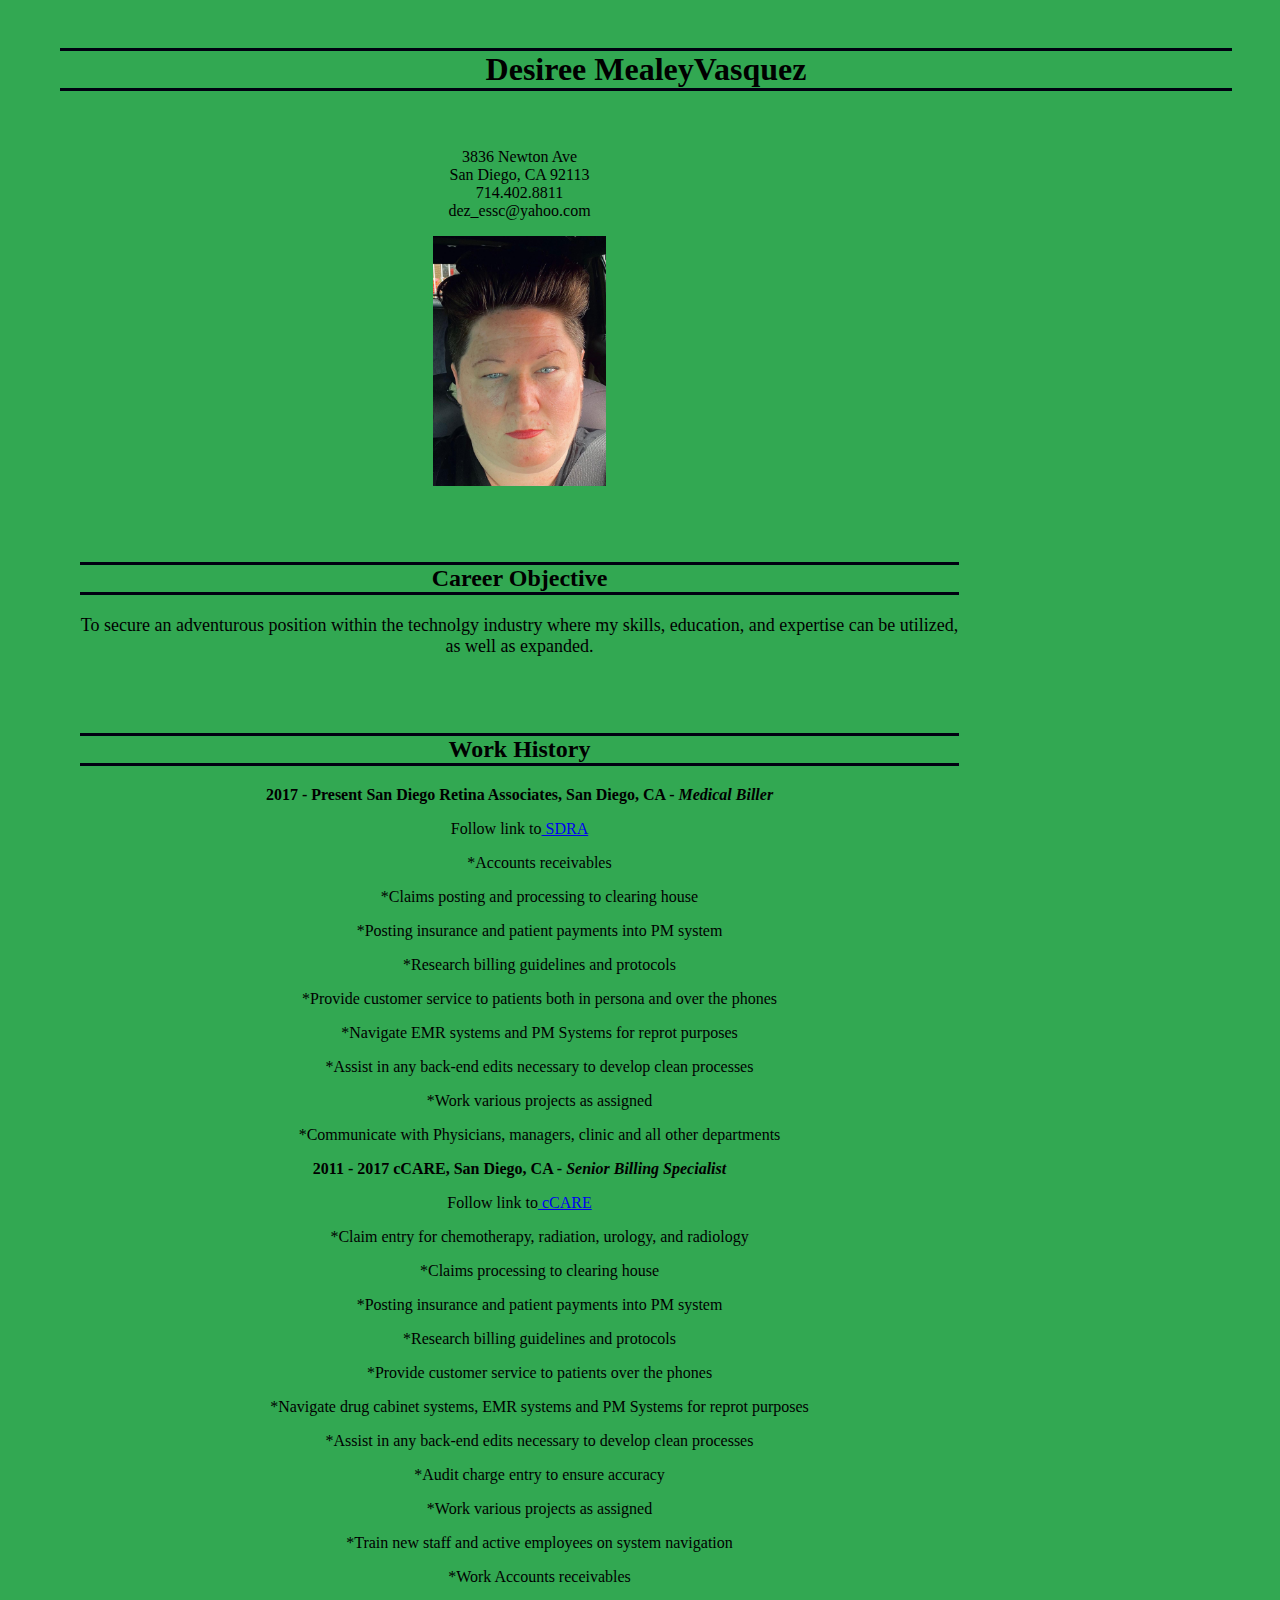
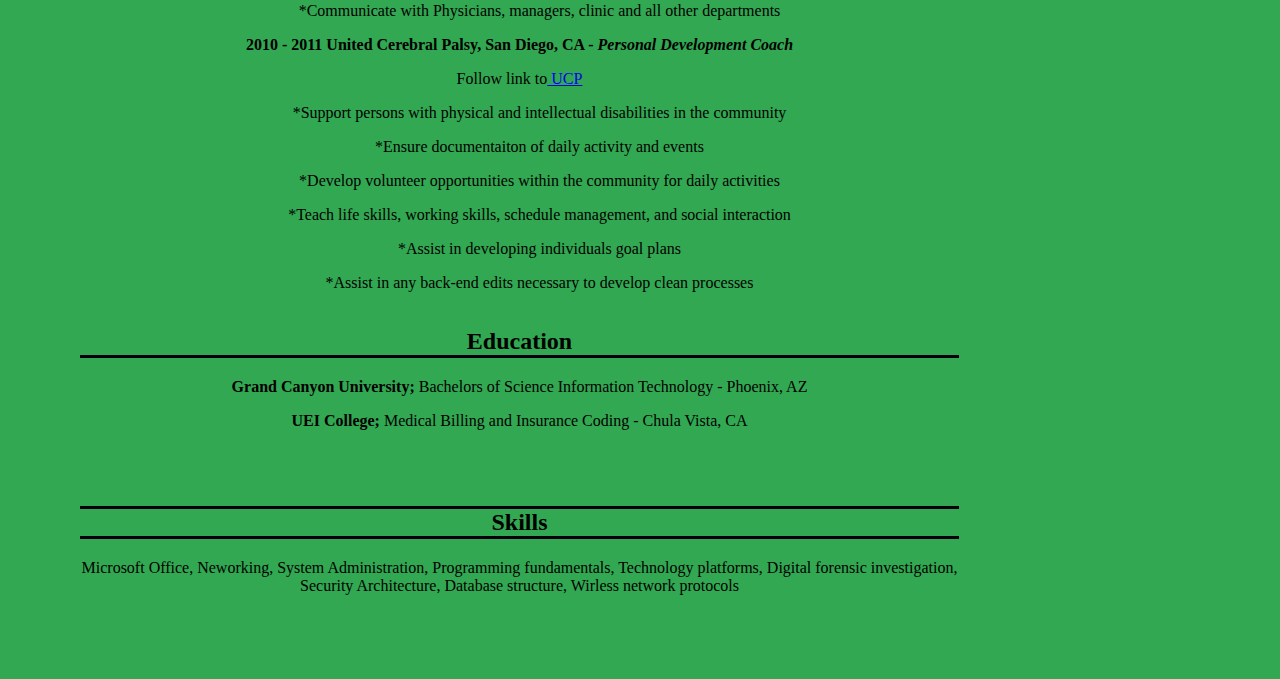
==== newresume.html @ b98fec86 "Update newresume.html" ====
<html>
  <head>
    <meta charset="UTF-8">
    <title> Desiree's Resume</title>
    <link href="style.css" rel="Stylesheet" />
  </head>
  
  <Body>
    <h1><strong>Desiree MealeyVasquez</strong></h1>
    <div id="contact">
    <p> 3836 Newton Ave<br>
      San Diego, CA 92113<br>
      714.402.8811<br>
      dez_essc@yahoo.com</p>
      <p><img src="PicMe.jpg" height="250"/></p>
      
    </div>
 <div id="objective">   
   
   <h2><strong>Career Objective</strong></h2>
      <p><font size="4">To secure an adventurous position within the technolgy industry where
        my skills, education, and expertise can be utilized, as well as expanded.</font></p>
    </div>
 <div id="content">     
   <h2><strong>Work History</strong></h2>
    <p><strong>2017 - Present San Diego Retina Associates, San Diego, CA -
      <em>Medical Biller</em></strong><br>
   <p><font size="3">Follow link to<a href="https://sdretina.com/"> SDRA</a></font></p>
  
      <ul>
        <p><font size="3">*Accounts receivables</font></p>
        <p><font size="3">*Claims posting and processing to clearing house</font></p>
        <p><font size="3">*Posting insurance and patient payments into PM system</font></p>
        <p><font size="3">*Research billing guidelines and protocols</font></p>
        <p><font size="3">*Provide customer service to patients both in persona and over the phones</font></p>
        <p><font size="3">*Navigate EMR systems and PM Systems for reprot purposes</font></p>
        <p><font size="3">*Assist in any back-end edits necessary to develop clean processes</font></p>
        <p><font size="3">*Work various projects as assigned</font></p>
        <p><font size="3">*Communicate with Physicians, managers, clinic and all other departments</font></p>
        
      </ul>
     <p><strong>2011 - 2017 cCARE, San Diego, CA -
      <em>Senior Billing Specialist</em></strong><br>
   <p><font size="3">Follow link to<a href="https://ccare.com/"> cCARE</a></font></p>
   
      <ul>
        <p><font size="3">*Claim entry for chemotherapy, radiation, urology, and radiology</font></p>
        <p><font size="3">*Claims processing to clearing house</font></p>
        <p><font size="3">*Posting insurance and patient payments into PM system</font></p>
        <p><font size="3">*Research billing guidelines and protocols</font></p>
        <p><font size="3">*Provide customer service to patients over the phones</font></p>
        <p><font size="3">*Navigate drug cabinet systems, EMR systems and PM Systems for reprot purposes</font></p>
        <p><font size="3">*Assist in any back-end edits necessary to develop clean processes</font></p>
        <p><font size="3">*Audit charge entry to ensure accuracy</font></p>
        <p><font size="3">*Work various projects as assigned</font></p>
        <p><font size="3">*Train new staff and active employees on system navigation</font></p>
        <p><font size="3">*Work Accounts receivables</font></p>
        <p><font size="3">*Communicate with Physicians, managers, clinic and all other departments</font></p>
      </ul>
   
     <p><strong>2010 - 2011 United Cerebral Palsy, San Diego, CA -
      <em>Personal Development Coach</em></strong><br>
       <p><font size="3">Follow link to<a href="https://ucp.org/"> UCP</a></font></p>
      <ul>
        <p><font size="3">*Support persons with physical and intellectual disabilities in the community</font></p>
        <p><font size="3">*Ensure documentaiton of daily activity and events</font></p>
        <p><font size="3">*Develop volunteer opportunities within the community for daily activities</font></p>
        <p><font size="3">*Teach life skills, working skills, schedule management, and social interaction</font></p>
        <p><font size="3">*Assist in developing individuals goal plans</font></p>
        <p><font size="3">*Assist in any back-end edits necessary to develop clean processes</font></p>
      </ul>  
   
    </div> 
    
  <div id="education">
   
    <h2><strong>Education</strong></h2>
    <p><strong>Grand Canyon University;</strong> Bachelors of Science Information Technology -
      Phoenix, AZ</p>
    <p><strong>UEI College;</strong> Medical Billing and Insurance Coding -
      Chula Vista, CA</p>
    
  </div> 
   <div id="skills">
     <h2><strong>Skills</strong></h2>
  <p>Microsoft Office, Neworking, System Administration, Programming fundamentals, Technology platforms, Digital forensic investigation, Security Architecture, Database structure,
  Wirless network protocols</p>
</div>
    
  </body>
</html>
---- style.css ----
html {
    padding: 20px;
}
body {
    background-color: rgb(50,168,82);
    text-align:center;
    font-family: "Times New Roman", Times, serif;
    padding: 20px;
    margin-center: 20px;
    margin-left: 20px;
       
}

h1{  
     text-align:center;
     font-family: "Times New Roman", Times, serif;
     border-top: solid #001;
     border-bottom: solid #001;
     margin-center: 20px;
}

h2{ 
    text-align:center;
    font-weight: normal;
    font-family: "Times New Roman", Times, serif;
    border-top: solid #001;
    border-bottom: solid #001;
    margin-center: 20px;
}

#contact {
    float:center;
    width: 75%;
    padding: 20px;
}

#objective {
    float:center;
    width: 75%;
    padding: 20px;
}
#content {
    float: left;
    width: 75%;
    padding: 20px;
}

#education {
    float: center;
    width: 75%;
    padding: 20px;
}

#skills {
    float: center;
    width: 75%;
    padding: 20px;
}
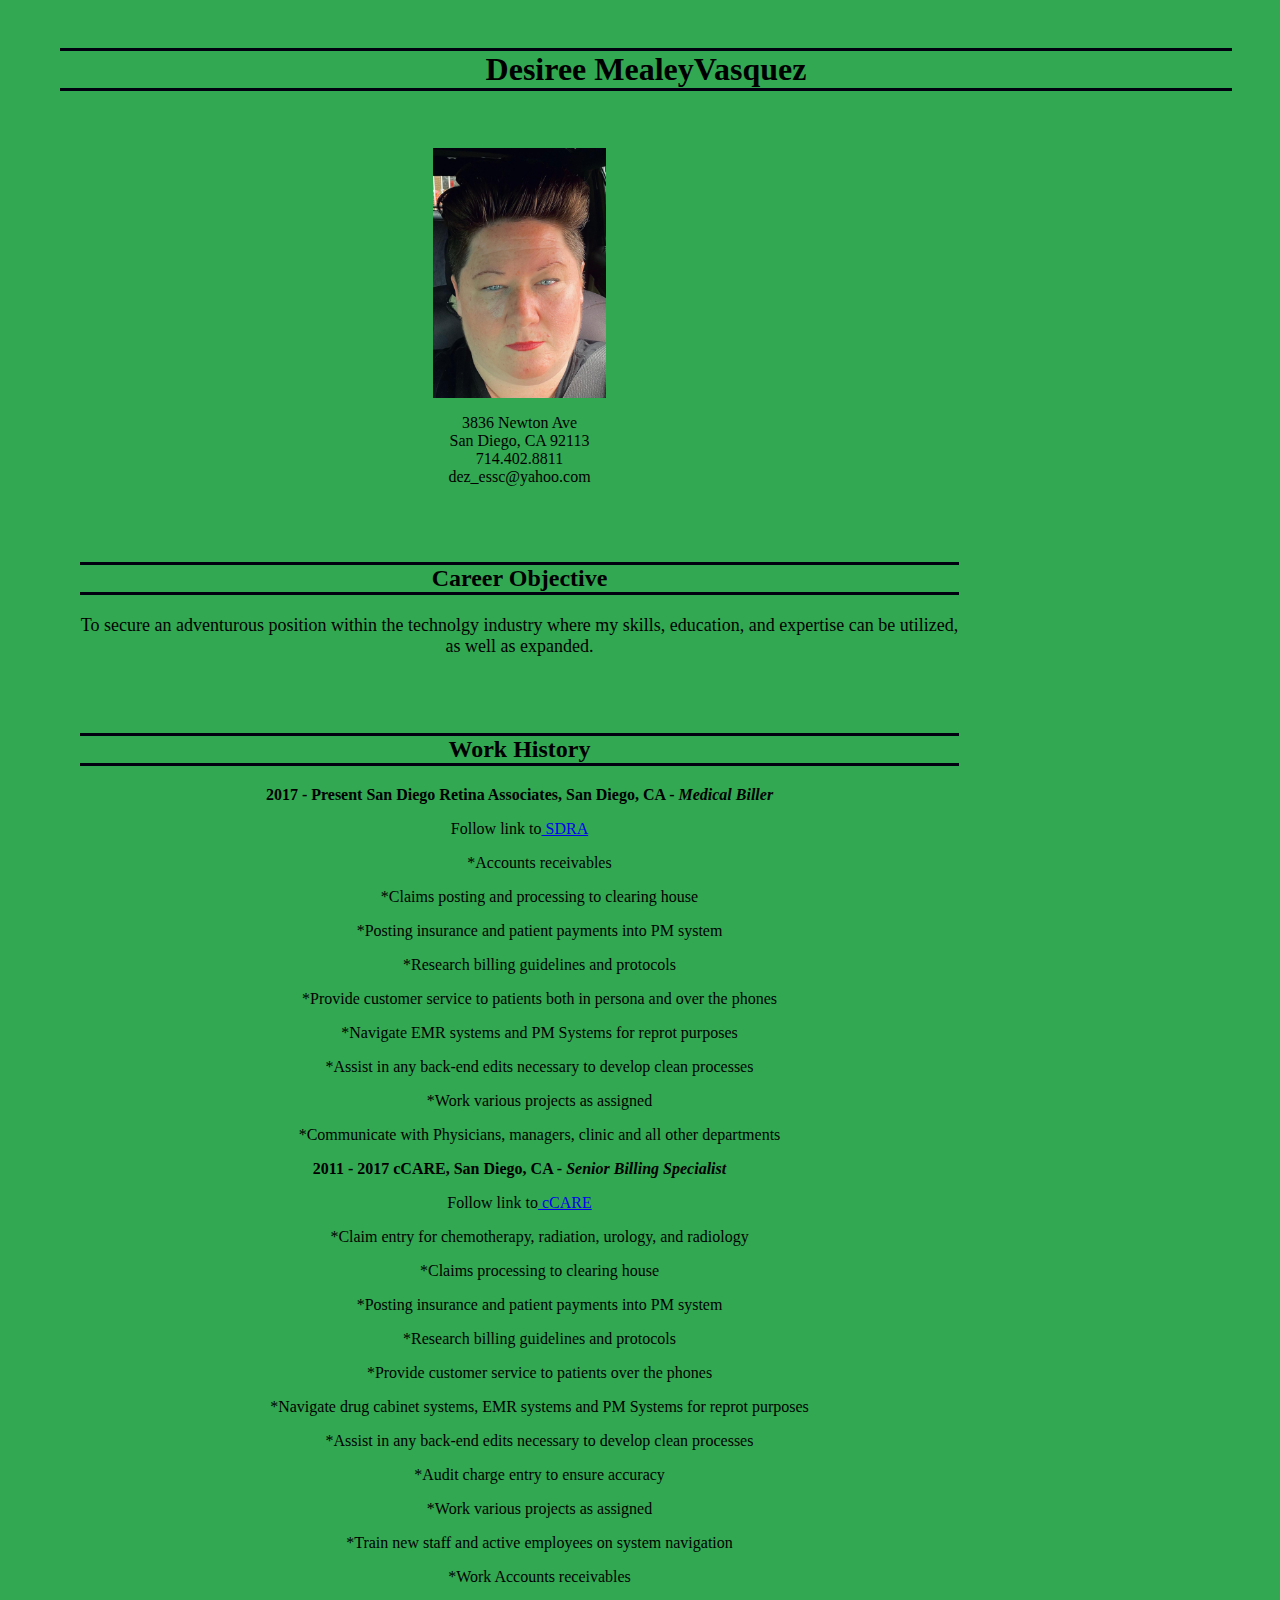
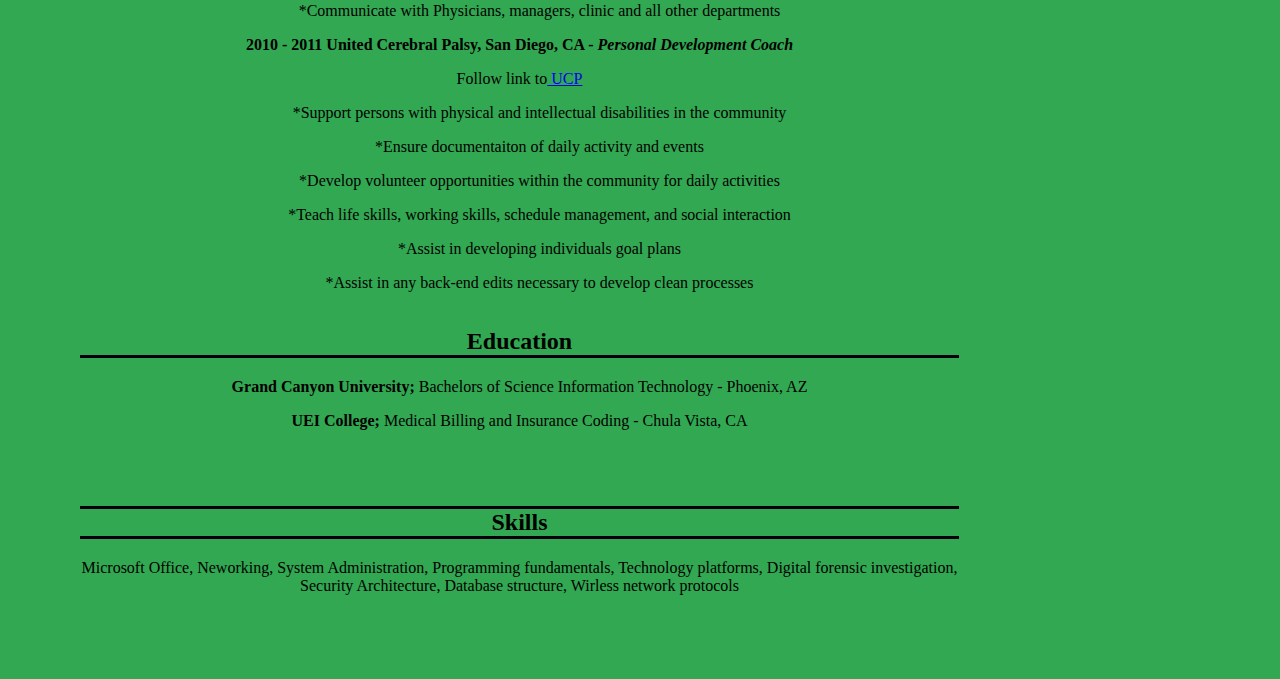
==== commit d08d2425: "Update newresume.html" ====
--- a/newresume.html
+++ b/newresume.html
@@ -8,12 +8,12 @@
   <Body>
     <h1><strong>Desiree MealeyVasquez</strong></h1>
     <div id="contact">
+    <p><img src="PicMe.jpg" height="250"/></p>
     <p> 3836 Newton Ave<br>
       San Diego, CA 92113<br>
       714.402.8811<br>
       dez_essc@yahoo.com</p>
-      <p><img src="PicMe.jpg" height="250"/></p>
-      
+            
     </div>
  <div id="objective">   
    
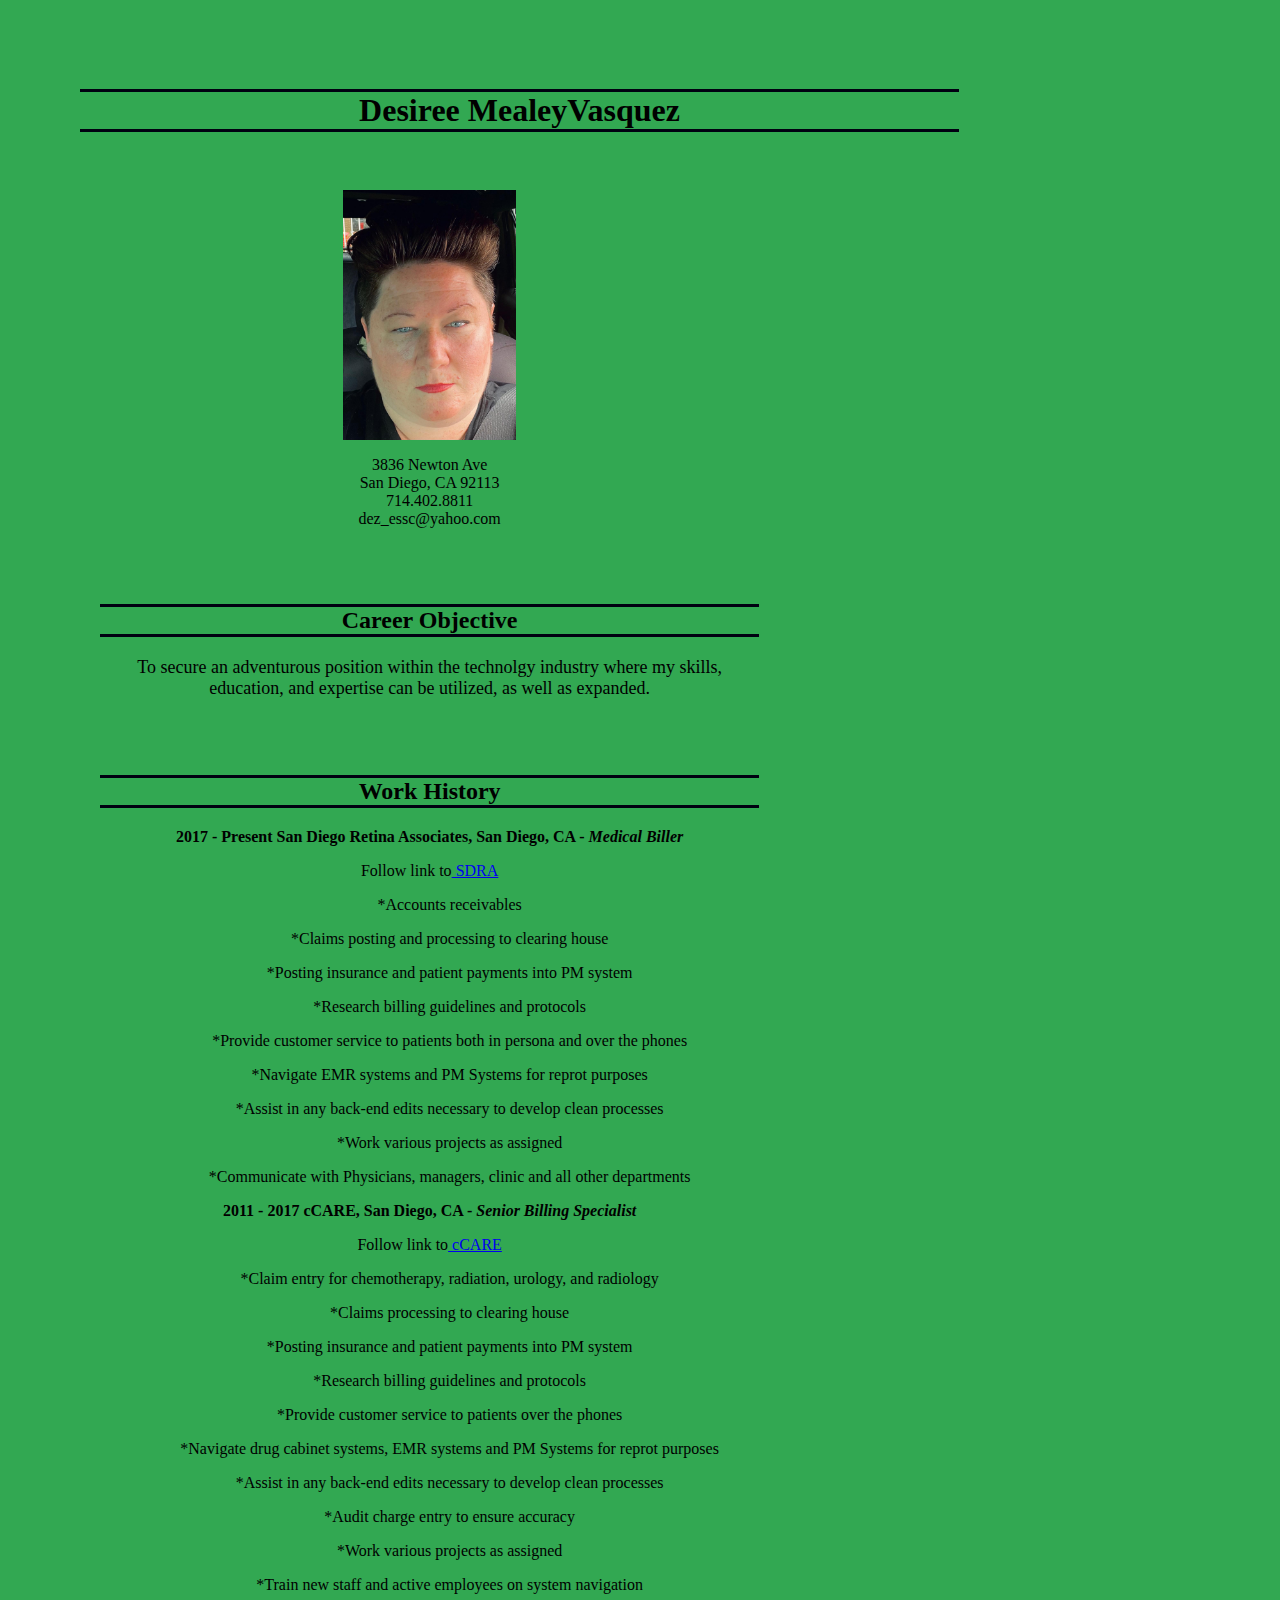
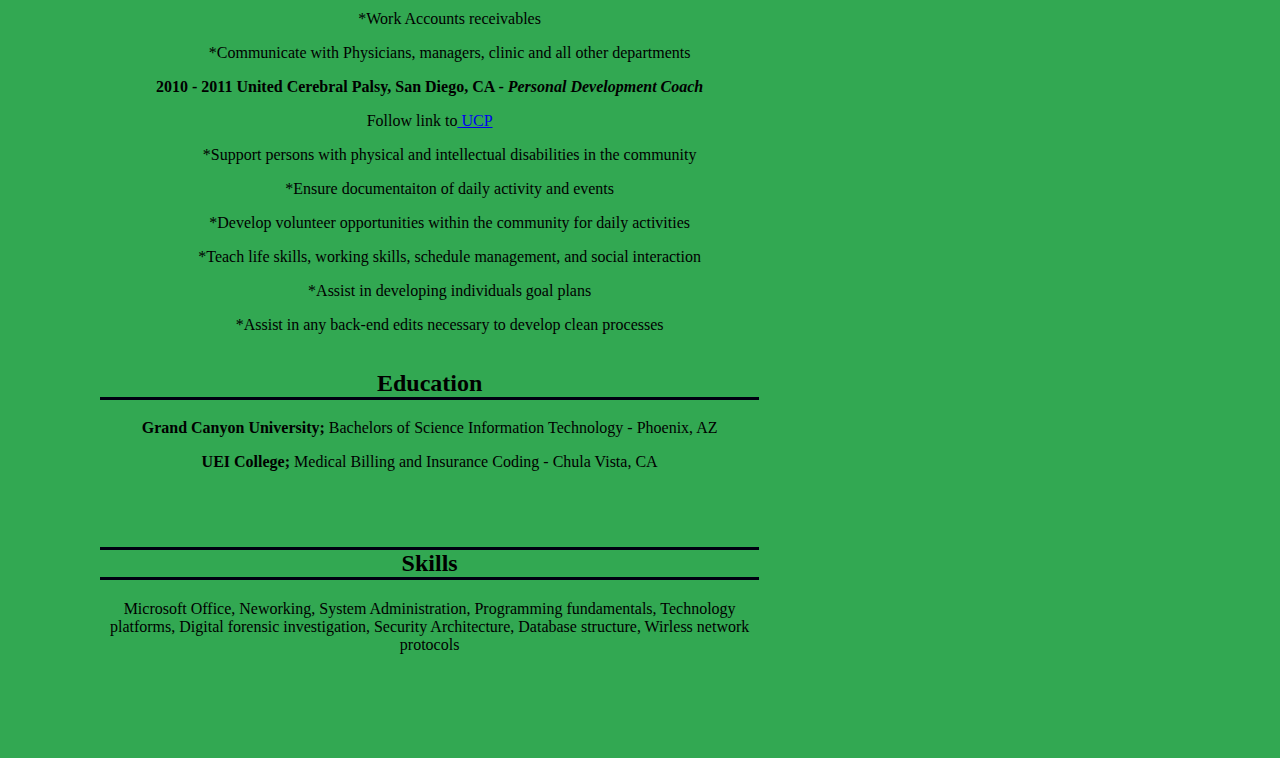
==== commit 8fba3f73: "Update newresume.html" ====
--- a/newresume.html
+++ b/newresume.html
@@ -4,7 +4,7 @@
     <title> Desiree's Resume</title>
     <link href="style.css" rel="Stylesheet" />
   </head>
-  
+  <div id="contact">
   <Body>
     <h1><strong>Desiree MealeyVasquez</strong></h1>
     <div id="contact">
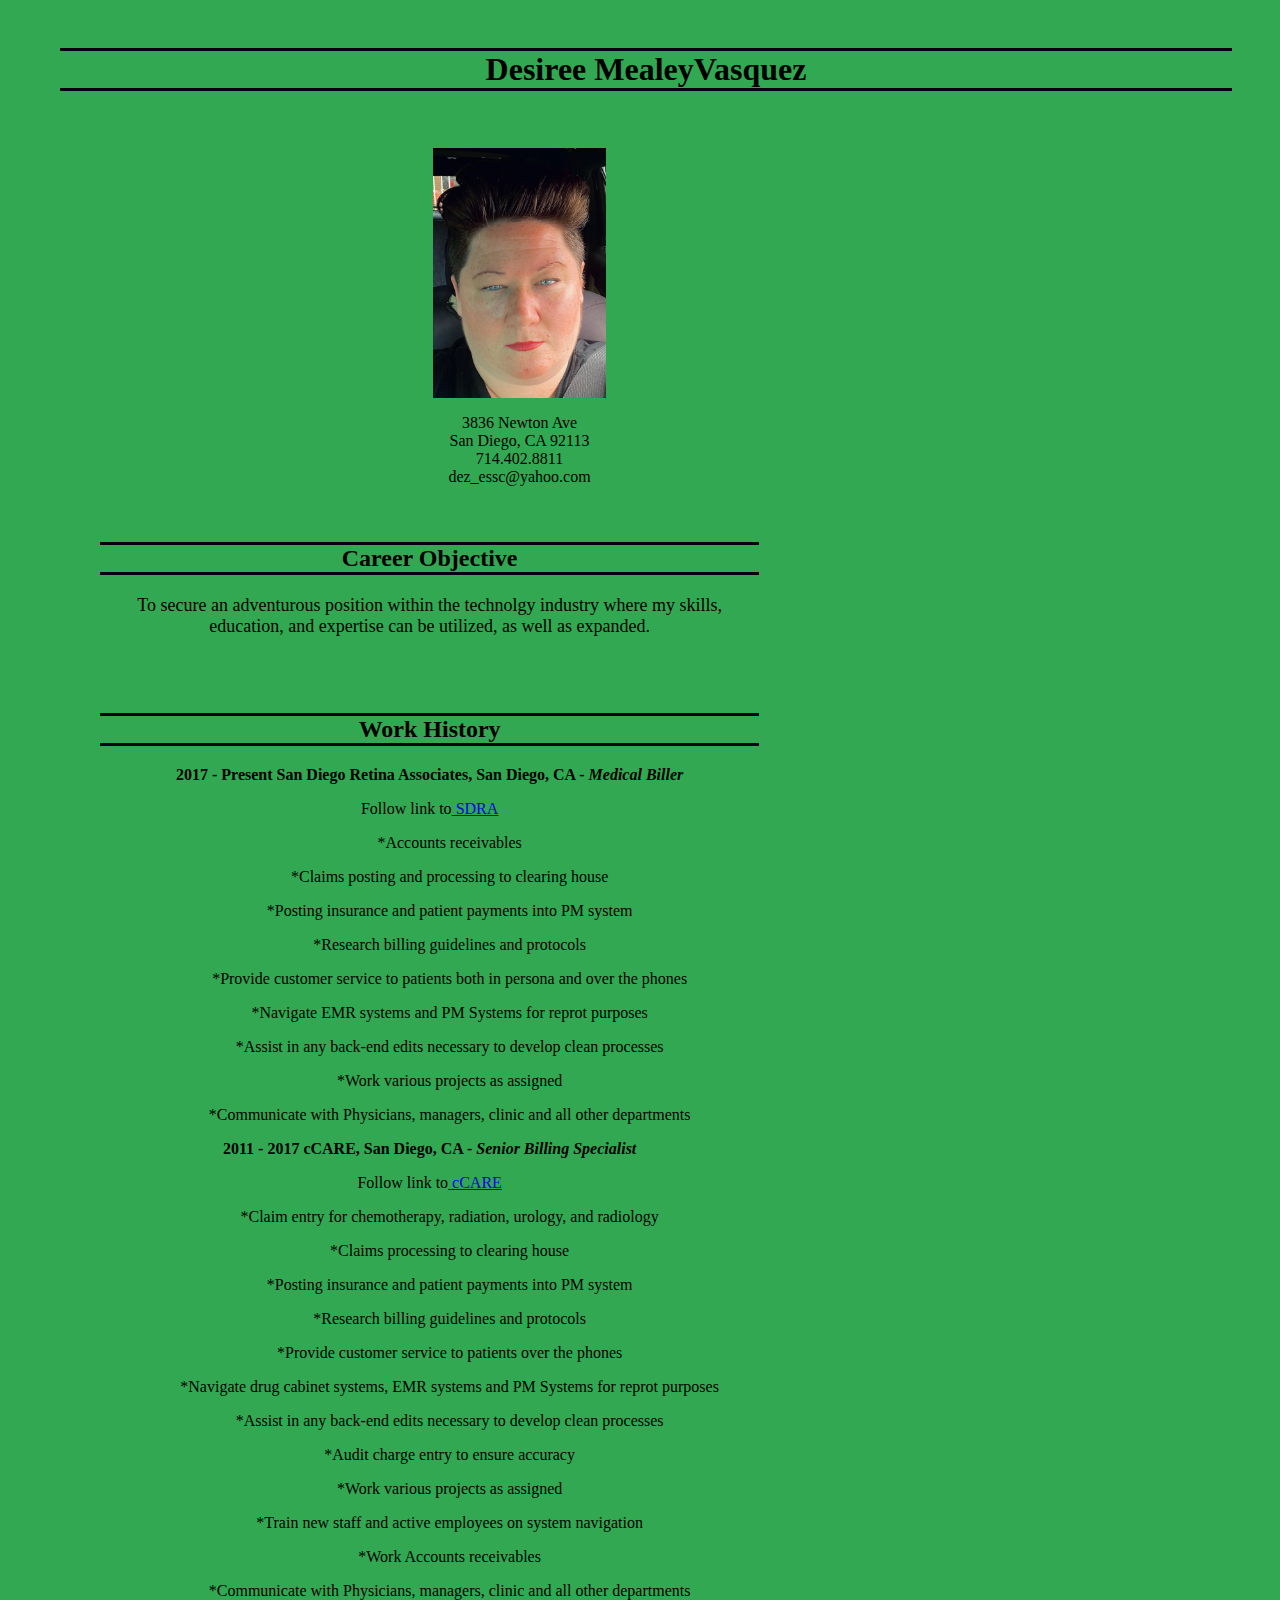
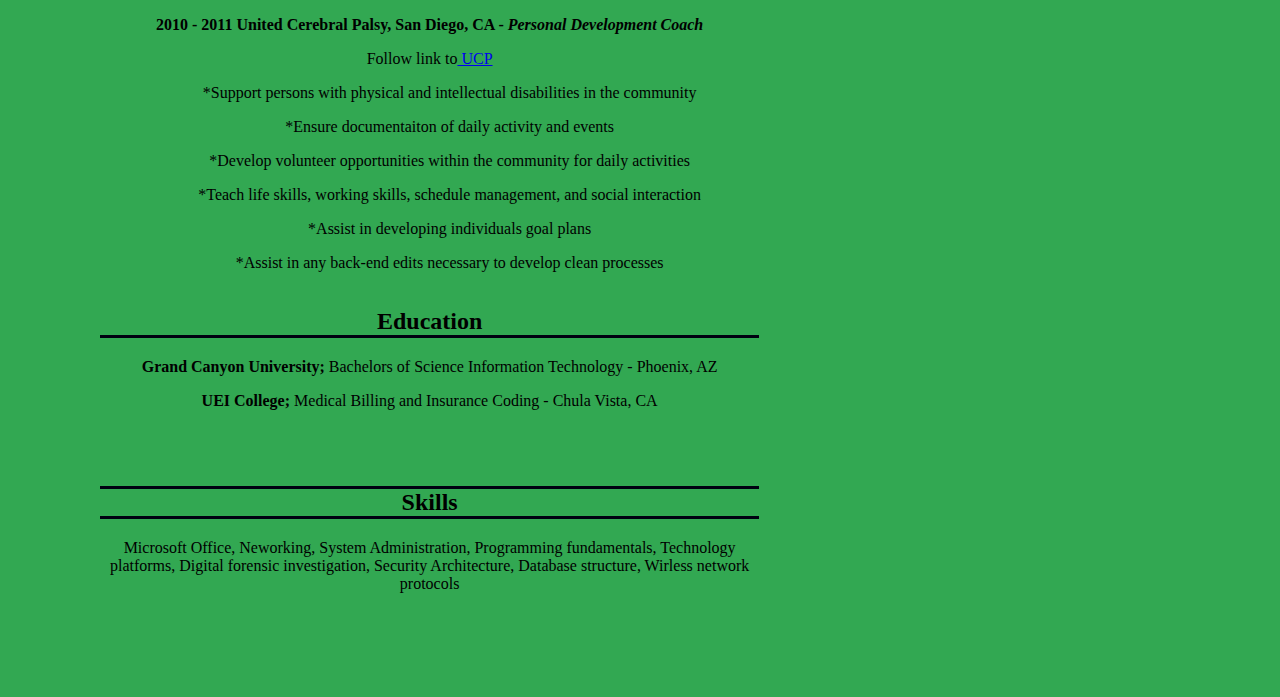
==== commit bb0fbb79: "Update newresume.html" ====
--- a/newresume.html
+++ b/newresume.html
@@ -4,8 +4,9 @@
     <title> Desiree's Resume</title>
     <link href="style.css" rel="Stylesheet" />
   </head>
-  <div id="contact">
+  
   <Body>
+    
     <h1><strong>Desiree MealeyVasquez</strong></h1>
     <div id="contact">
     <p><img src="PicMe.jpg" height="250"/></p>
@@ -14,7 +15,7 @@
       714.402.8811<br>
       dez_essc@yahoo.com</p>
             
-    </div>
+   
  <div id="objective">   
    
    <h2><strong>Career Objective</strong></h2>
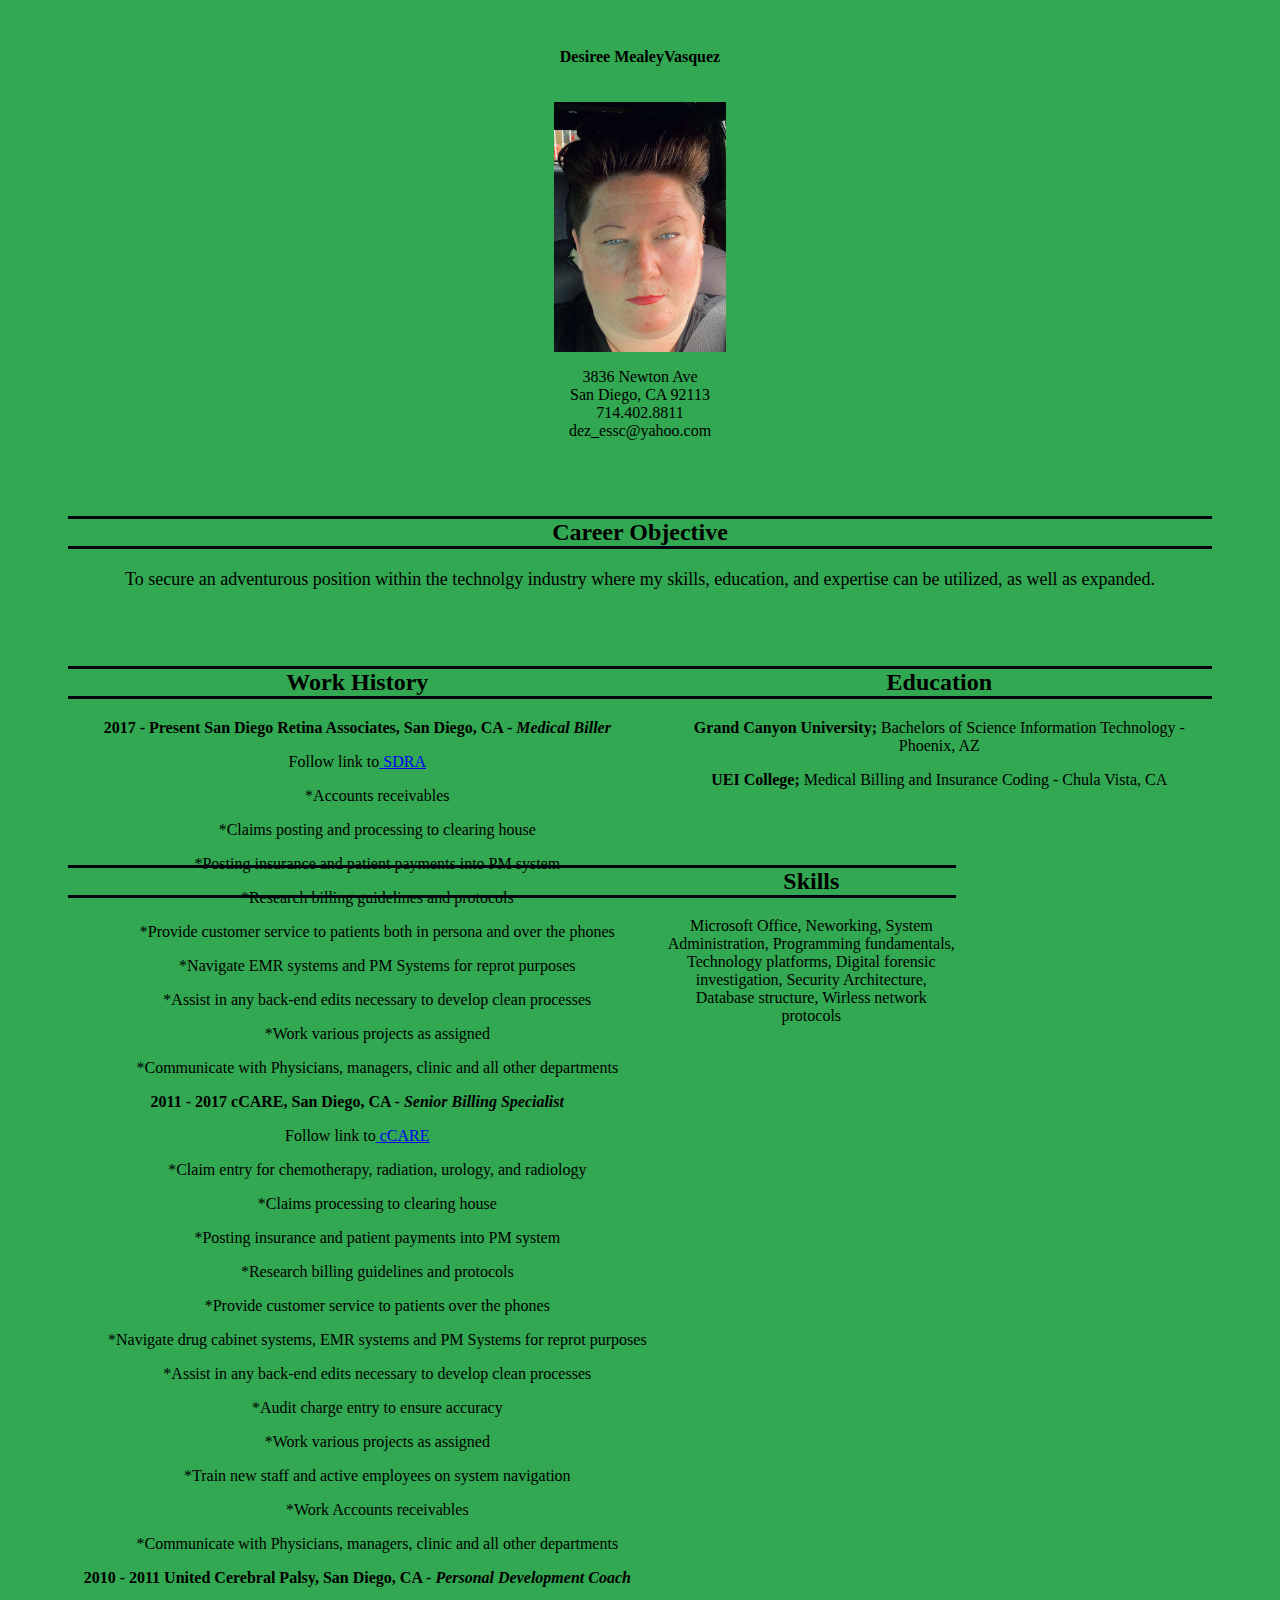
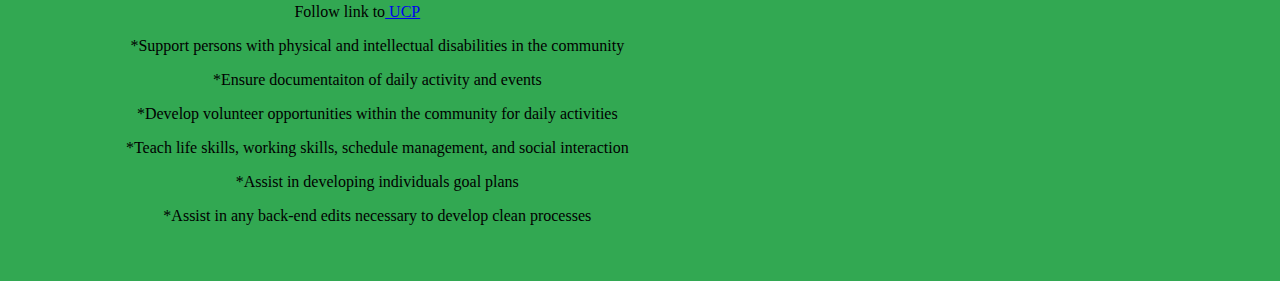
==== commit f4db218c: "Update newresume.html" ====
--- a/newresume.html
+++ b/newresume.html
@@ -6,15 +6,16 @@
   </head>
   
   <Body>
-    
+    <div id="title"
     <h1><strong>Desiree MealeyVasquez</strong></h1>
+  </div>
     <div id="contact">
     <p><img src="PicMe.jpg" height="250"/></p>
     <p> 3836 Newton Ave<br>
       San Diego, CA 92113<br>
       714.402.8811<br>
       dez_essc@yahoo.com</p>
-            
+    </div>        
    
  <div id="objective">   
    
--- a/style.css
+++ b/style.css
@@ -7,8 +7,7 @@
     font-family: "Times New Roman", Times, serif;
     padding: 20px;
     margin-center: 20px;
-    margin-left: 20px;
-       
+          
 }
 
 h1{  
@@ -30,24 +29,24 @@
 
 #contact {
     float:center;
-    width: 75%;
+    
     padding: 20px;
 }
 
 #objective {
     float:center;
-    width: 75%;
+   
     padding: 20px;
 }
 #content {
     float: left;
-    width: 75%;
+
     padding: 20px;
 }
 
 #education {
     float: center;
-    width: 75%;
+  
     padding: 20px;
 }
 
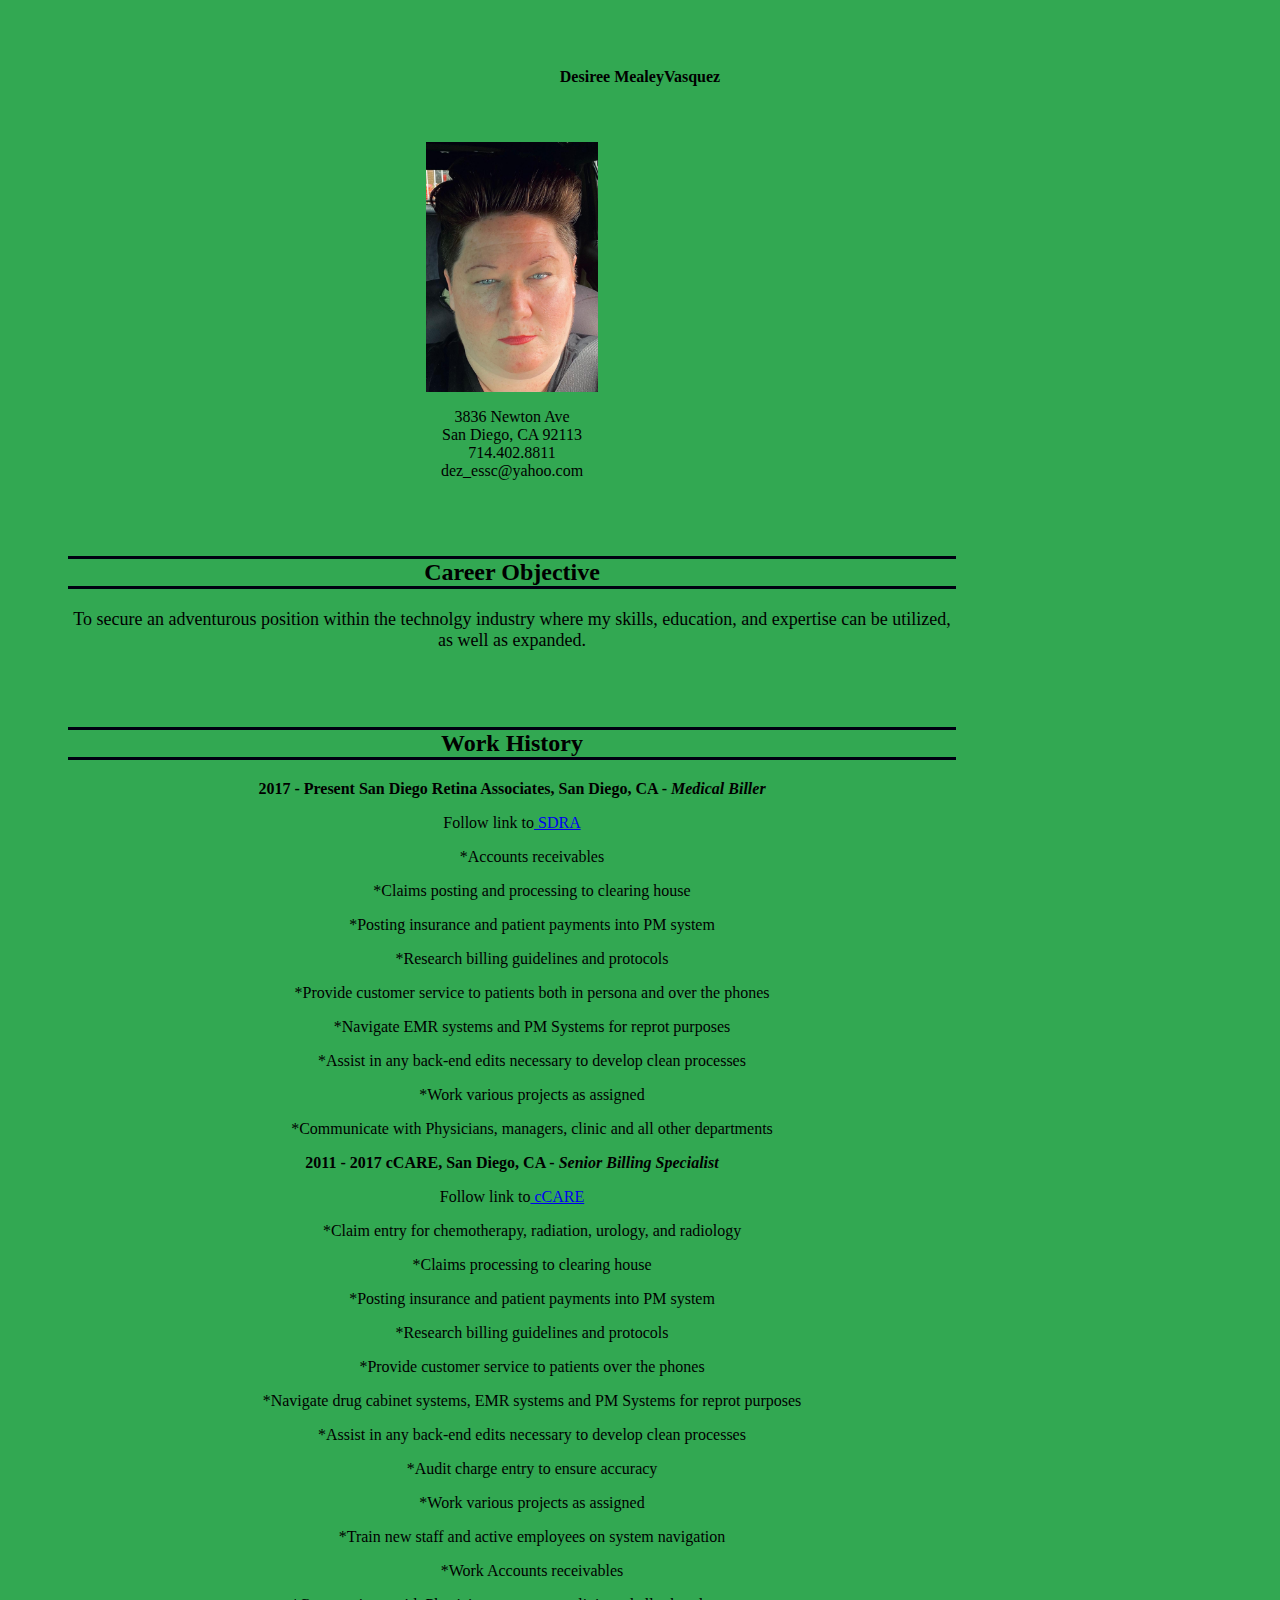
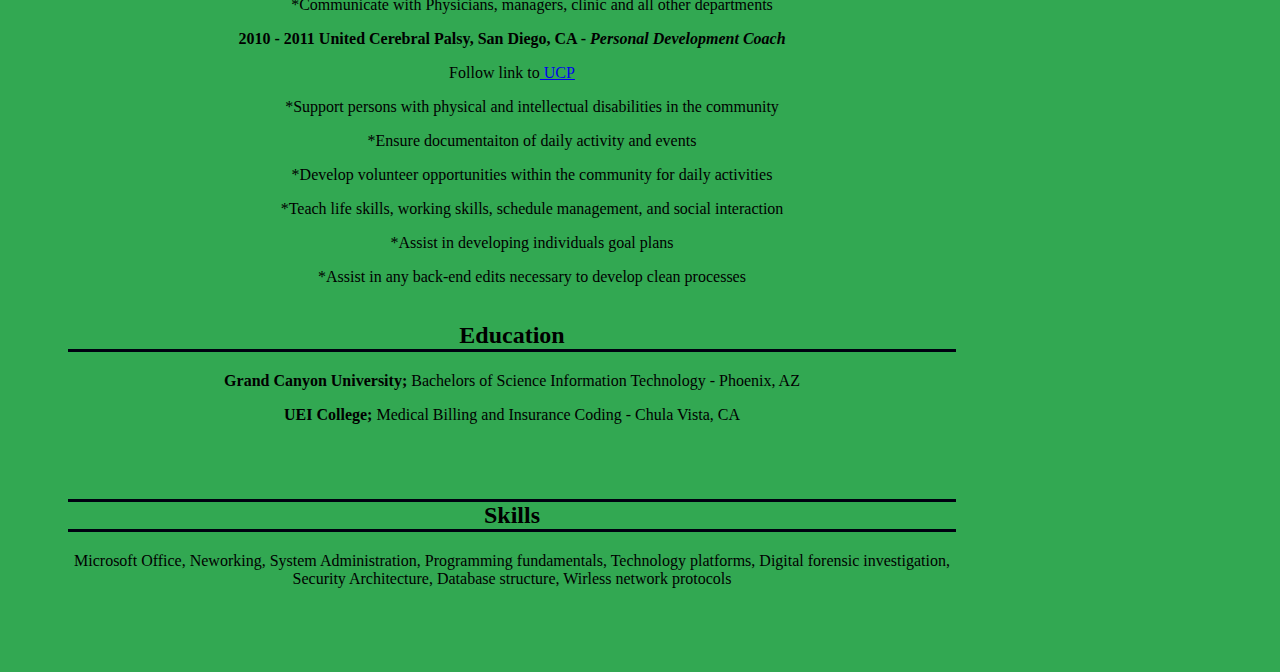
==== commit 4fd031da: "Update newresume.html" ====
--- a/newresume.html
+++ b/newresume.html
@@ -1,6 +1,6 @@
 <html>
   <head>
-    <meta charset="UTF-8">
+    
     <title> Desiree's Resume</title>
     <link href="style.css" rel="Stylesheet" />
   </head>
--- a/style.css
+++ b/style.css
@@ -27,26 +27,32 @@
     margin-center: 20px;
 }
 
+#title {
+    float: center:
+    width: 75%;
+    padding: 20px;
+}
+
 #contact {
     float:center;
-    
+    width: 75%;
     padding: 20px;
 }
 
 #objective {
     float:center;
-   
+    width:75%;
     padding: 20px;
 }
 #content {
     float: left;
-
+    width: 75%;
     padding: 20px;
 }
 
 #education {
     float: center;
-  
+    width: 75%;
     padding: 20px;
 }
 
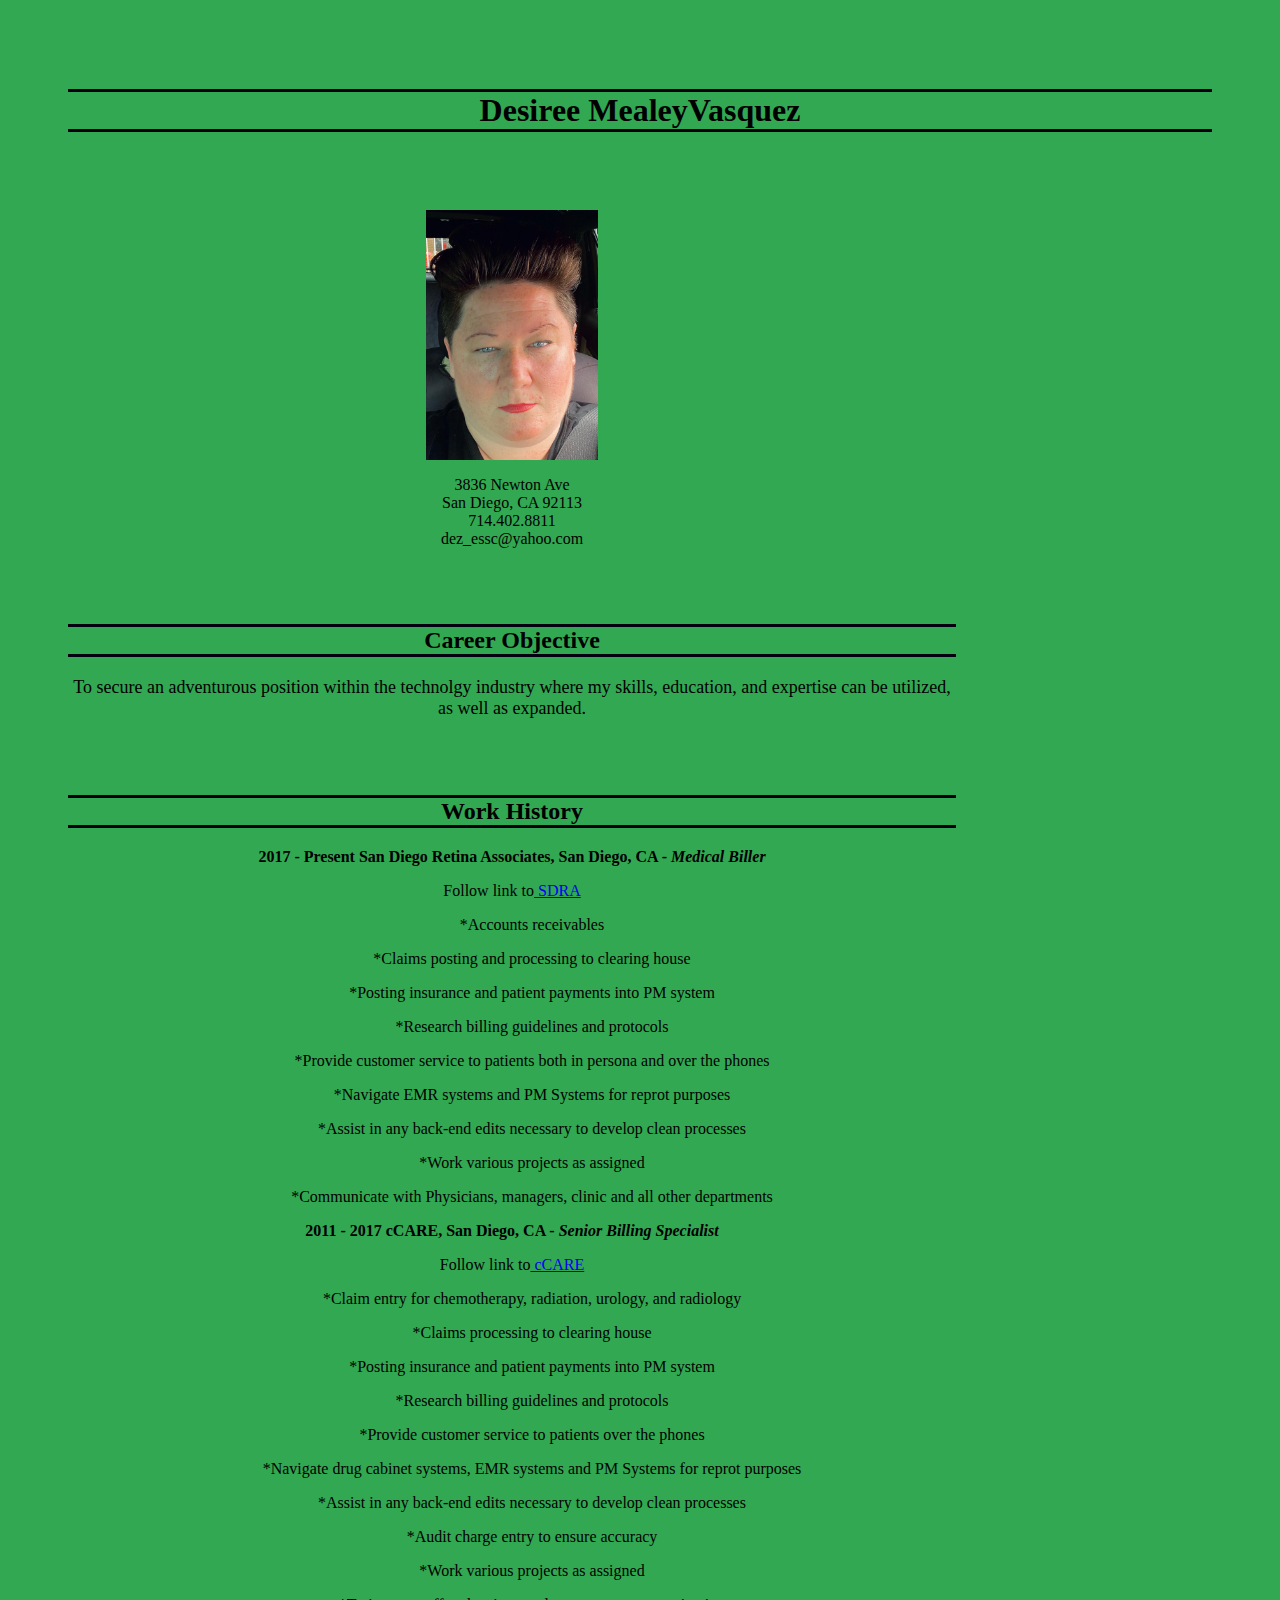
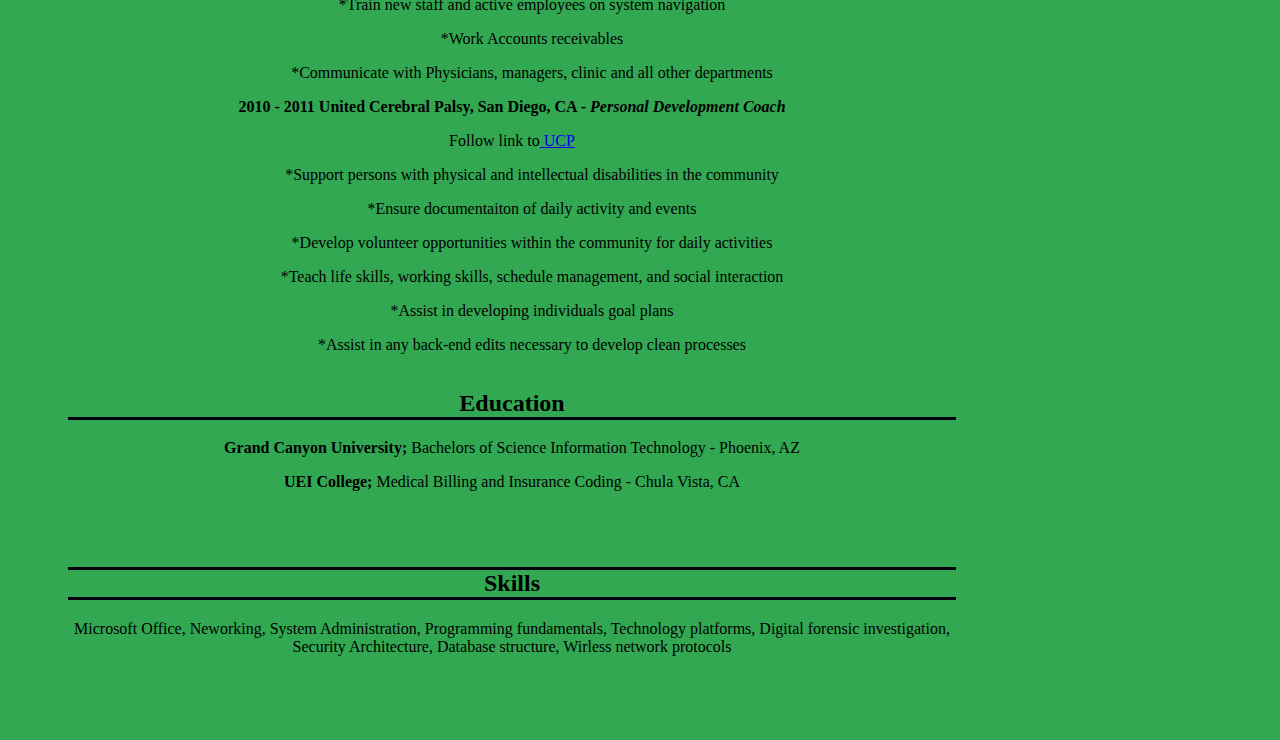
==== commit 132aa310: "Update newresume.html" ====
--- a/newresume.html
+++ b/newresume.html
@@ -6,7 +6,7 @@
   </head>
   
   <Body>
-    <div id="title"
+    <div id="title">
     <h1><strong>Desiree MealeyVasquez</strong></h1>
   </div>
     <div id="contact">
